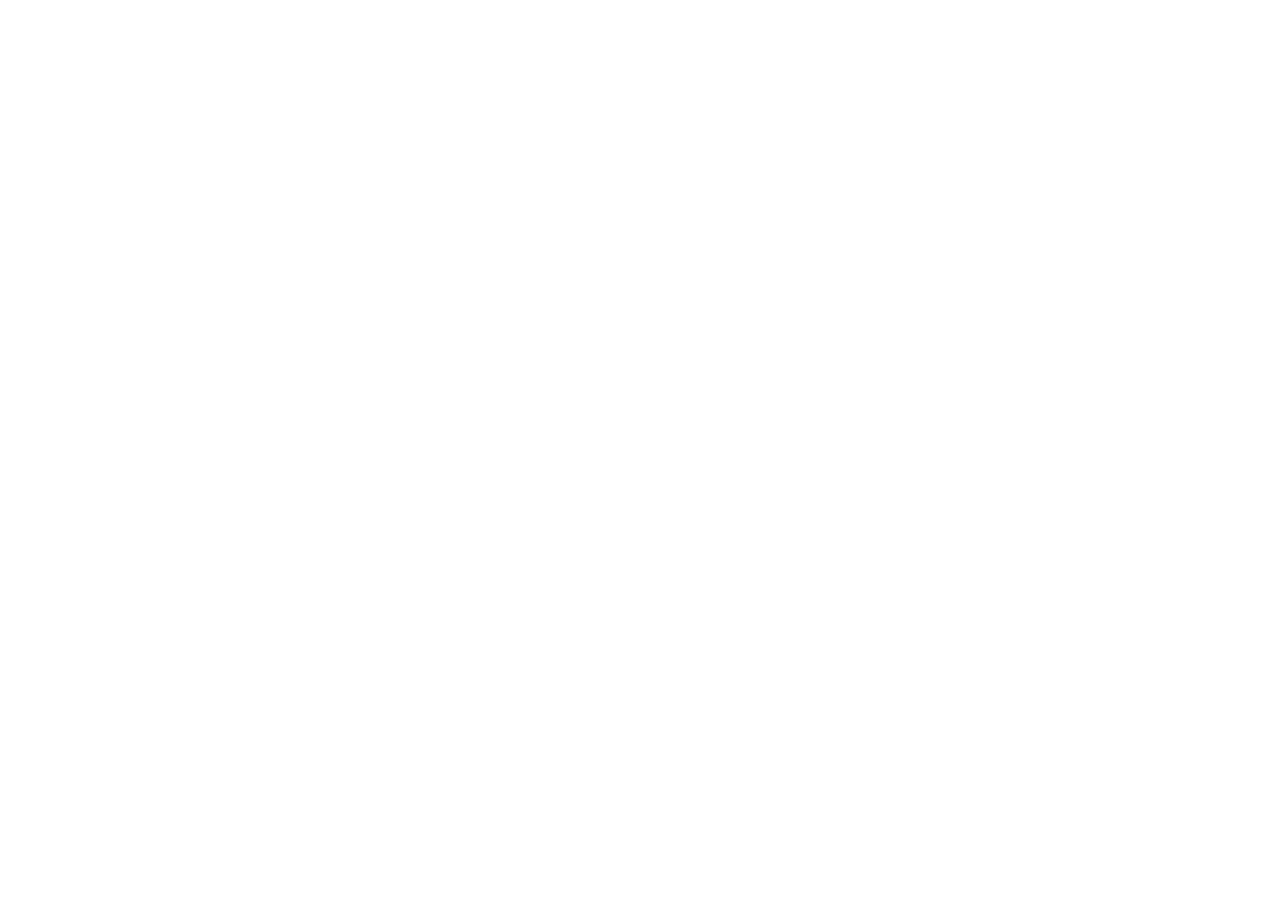
==== index.html @ 95c0ba57 "(Closed #1) Create folder structure" ====
<!DOCTYPE html>
<html lang="en">
<head>
  <meta charset="UTF-8">
  <meta http-equiv="X-UA-Compatible" content="IE=edge">
  <meta name="viewport" content="width=device-width, initial-scale=1.0">

  <link rel="stylesheet" href="./styles/modern-normalize.css">
  <link rel="stylesheet" href="./styles/common.css">


  <title>✨List Of Projects</title>
</head>
<body>


  <script src="./scripts/application.js"></script>
</body>
</html>
---- styles/common.css ----
html {
  font-size: 62.5%;
}
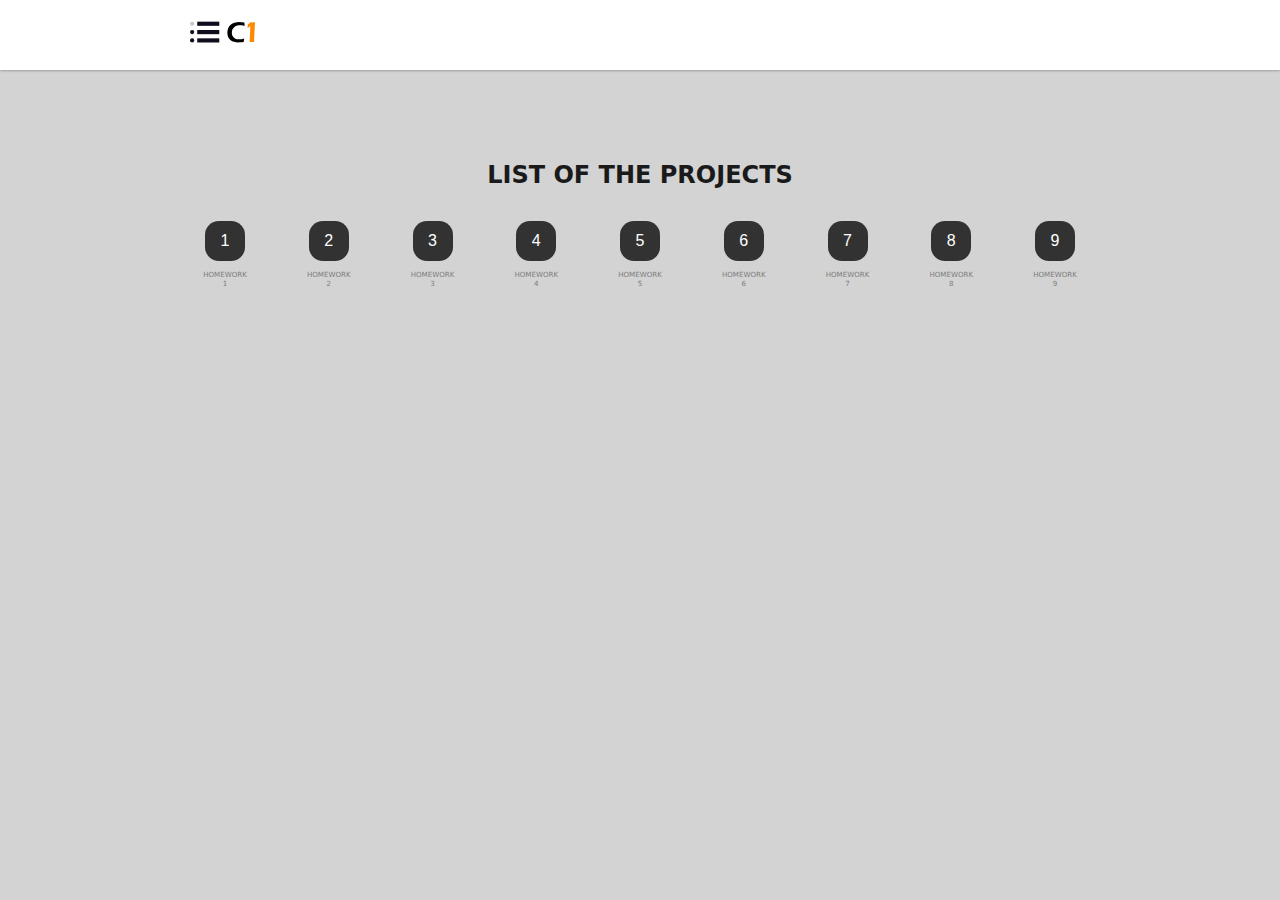
==== commit bcd1d4e6: "(Closed #3) Create layout" ====
--- a/index.html
+++ b/index.html
@@ -1,5 +1,6 @@
 <!DOCTYPE html>
 <html lang="en">
+
 <head>
   <meta charset="UTF-8">
   <meta http-equiv="X-UA-Compatible" content="IE=edge">
@@ -7,13 +8,60 @@
 
   <link rel="stylesheet" href="./styles/modern-normalize.css">
   <link rel="stylesheet" href="./styles/common.css">
+  <link rel="stylesheet" href="./styles/main-page.css">
 
 
   <title>✨List Of Projects</title>
 </head>
+
 <body>
-
+  <header class="header">
+    <div class="container">
+      <nav class="nav">
+        <a href="./index.html" class="logo-link">
+          <img src="./images/projects-logo.svg" alt="c1 logo" width="90">
+        </a>
+      </nav>
+    </div>
+  </header>
+  <main class="main">
+    <div class="container">
+      <section class="projects">
+        <h2 class="section-header">List of the projects</h2>
+        <ul class="project-list">
+          <li class="project-list_item">
+            <a href="./web-studio-project.html" class="project-link">Homework 1</a>
+          </li>
+          <li class="project-list_item">
+            <a href="./web-studio-project.html" class="project-link">Homework 2</a>
+          </li>
+          <li class="project-list_item">
+            <a href="./web-studio-project.html" class="project-link">Homework 3</a>
+          </li>
+          <li class="project-list_item">
+            <a href="./web-studio-project.html" class="project-link">Homework 4</a>
+          </li>
+          <li class="project-list_item">
+            <a href="./web-studio-project.html" class="project-link">Homework 5</a>
+          </li>
+          <li class="project-list_item">
+            <a href="./web-studio-project.html" class="project-link">Homework 6</a>
+          </li>
+          <li class="project-list_item">
+            <a href="./web-studio-project.html" class="project-link">Homework 7</a>
+          </li>
+          <li class="project-list_item">
+            <a href="./web-studio-project.html" class="project-link">Homework 8</a>
+          </li>
+          <li class="project-list_item">
+            <a href="./web-studio-project.html" class="project-link">Homework 9</a>
+          </li>
+        </ul>
+      </section>
+    </div>
+  </main>
 
   <script src="./scripts/application.js"></script>
 </body>
+
 </html>
--- a/styles/common.css
+++ b/styles/common.css
@@ -1,3 +1,11 @@
 html {
   font-size: 62.5%;
 }
+
+img {
+  display: block;
+  max-width: 100%;
+  height: auto;
+}
+
+
--- a/styles/main-page.css
+++ b/styles/main-page.css
@@ -0,0 +1,104 @@
+body {
+  font-family: system-ui, -apple-system, BlinkMacSystemFont, 'Segoe UI', Roboto, Oxygen, Ubuntu, Cantarell, 'Open Sans', 'Helvetica Neue', sans-serif;
+  font-size: 1.6rem;
+  line-height: 1.25;
+  color: #1a1a1a;
+  font-weight: 400;
+  background-color: #d3d3d3;
+}
+
+.container {
+  width: 900px;
+  margin: auto;
+}
+
+a {
+  color: inherit;
+  display: inline-block;
+  text-transform: uppercase;
+  text-decoration: none;
+}
+
+ul {
+  list-style-type: none;
+  margin: 0;
+  padding: 0;
+}
+
+.header {
+  margin-bottom: 60px;
+  background-color: #ffffff;
+  box-shadow: 0px 1px 2px rgba(0, 0, 0, 0.25);
+}
+
+.nav {
+  padding-top: 20px;
+  padding-bottom: 20px;
+}
+
+.projects {
+  padding-top: 10px;
+  padding-bottom: 10px;
+  counter-reset: list-item-number;
+}
+
+.section-header {
+  text-align: center;
+  text-transform: uppercase;
+}
+
+.project-list {
+  display: flex;
+}
+
+.project-link {
+  counter-increment: list-item-number;
+  padding: 10px;
+  width: 70px;
+  font-size: 0.71rem;
+  color: rgb(125, 125, 125);
+  font-weight: 500;
+  text-align: center;
+  border: 1px solid transparent;
+  border-radius: 10px;
+
+  transition:
+    background 0.2s ease-out,
+    box-shadow 0.2s ease-out,
+    border-color 0.2s ease-out,
+    color 0.2s ease-out;
+}
+
+.project-list_item:not(:last-child) {
+  margin-right: 33.75px;
+}
+
+.project-link::before {
+  content: counter(list-item-number);
+  font-size: 1.6rem;
+  font-family: 'Segoe UI Semibold', 'Helvetica Neue', Helvetica;
+  display: flex;
+  height: 40px;
+  width: 40px;
+  margin-top: 0;
+  margin-bottom: 10px;
+  margin-right: auto;
+  margin-left: auto;
+  background-color: #323232;
+  color: #fff;
+  align-items: center;
+  justify-content: center;
+  border-radius: 14px;
+}
+
+.project-link:hover,
+.project-link:focus {
+  background-color: #525252;
+  color: #fff;
+  cursor: pointer;
+  border: 1px solid #727272;
+  box-shadow: 0px 1px 2px rgba(0, 0, 0, 0.25);
+}
+
+.project-link {
+}
